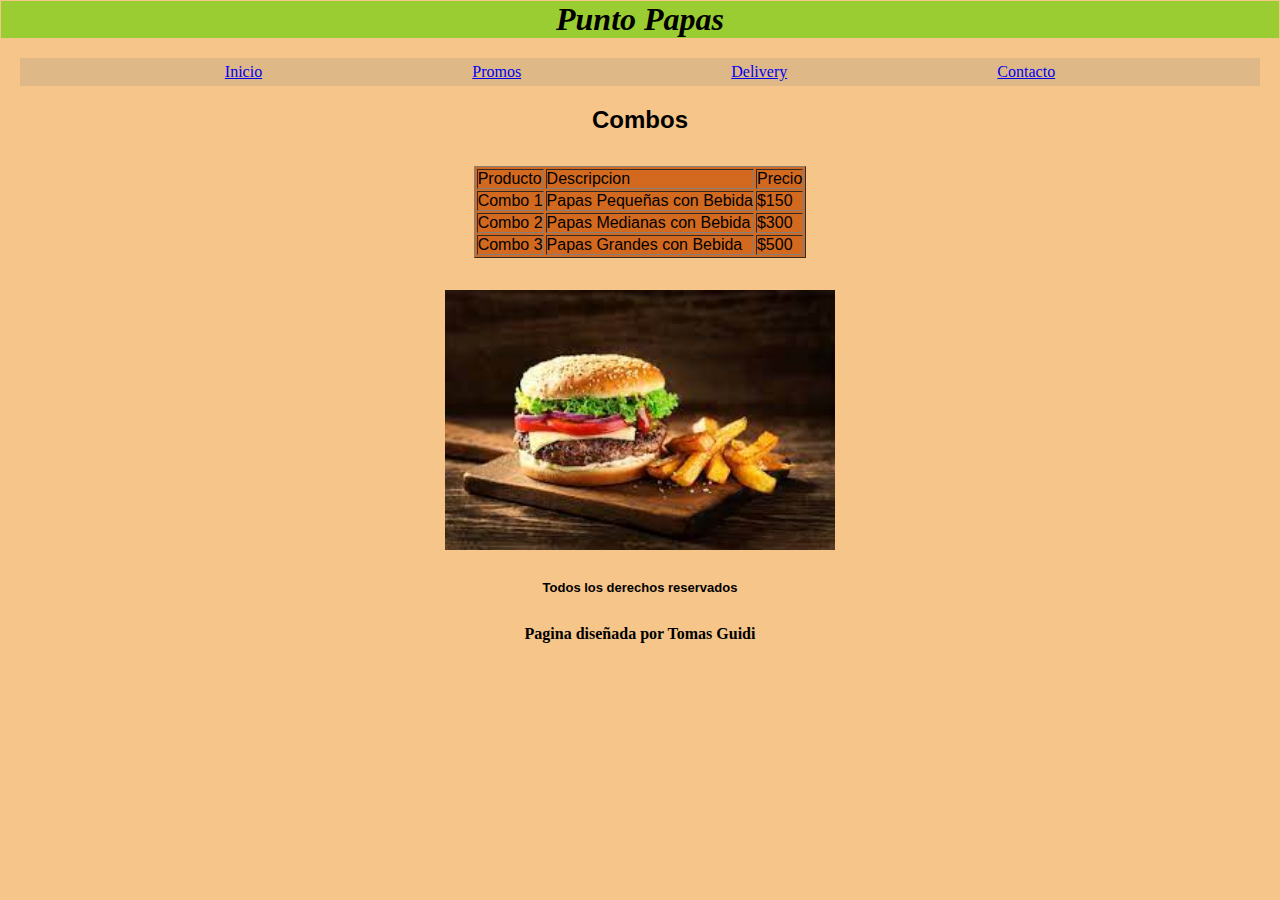
==== pages/combos.html @ 7e0d978f "subiendo archivos" ====
<!DOCTYPE html>
<html lang="en">

<head>
    <meta charset="UTF-8">
    <meta http-equiv="X-UA-Compatible" content="IE=edge">
    <meta name="viewport" content="width=device-width, initial-scale=1.0">

    <link rel="stylesheet" href="../css/style.css">
    <title>Combos</title>
</head>

<body>
    <header>
        <h1>
            Punto Papas
        </h1>
    </header>

    <nav>
        <ul>
            <li>
                <a href="../index.html">Inicio</a>
            </li>
            <li>
                <a href="promos.html">Promos</a>
            </li>
            <li>
                <a href="delivery.html">Delivery</a>
            </li>
            <li>
                <a href="contacto.html">Contacto</a>
            </li>
        </ul>
    </nav>
    <main class="mainCombos">
        <h2 class="h2Combos">
            Combos
        </h2>
        <div class="tableCombos">
        <table border="1" cellpadding="10">

            <tbody>
                <tr>
                    <td>
                        Producto
                    </td>
                    <td>
                        Descripcion
                    </td>
                    <td>
                        Precio
                    </td>

                </tr>
                <tr>
                    <td>
                        Combo 1
                    </td>
                    <td>
                        Papas Pequeñas con Bebida
                    </td>
                    <td>
                        $150
                    </td>
                </tr>
                <tr>
                    <td>Combo 2</td>
                    <td>Papas Medianas con Bebida</td>
                    <td>$300</td>
                <tr>
                    <td>Combo 3</td>
                    <td>Papas Grandes con Bebida</td>
                    <td>$500</td>
                </tr>
                </tr>
            </tbody>
        </table>
    </div>
    <div class="imgCombos">
        <img src="../image/hamburguesa.png" alt="">
    </div>
    </main>


    <footer>
        <h3>
            Todos los derechos reservados
        </h3>
        <h4>
            Pagina diseñada por Tomas Guidi
        </h4>
    </footer>

</body>

</html>
---- css/style.css ----
* {
    margin: 0;
    padding: 0;
    box-sizing: border-box;
}

h1 {
    margin: 0.9px;
    background-color: yellowgreen;
    font-family: Georgia, 'Times New Roman', Times, serif;
    font-style: italic;
    text-align: center;

}

body {
    background-color: rgb(246, 197, 137);
}

nav {

    margin: 20px;
    background-color: burlywood;
    position: sticky;
    top: 0;
    z-index: 1;
    text-align: end;
}

nav ul {
    display: flex;
    justify-content: space-evenly;
    list-style-type: none
}

nav ul li {
    margin: 0.5px;
    border-radius: 1rem;
    padding: 0.3rem;


}

h2 {
    text-align: start;
    margin: 20px;
    font-family: Arial, Helvetica, sans-serif
}

.mainIndex {
    padding: 1.5rem;
    display: grid;
    grid-template-areas: "h2Index"
                         "imgIndex"
                         "pIndex";
    justify-items: center;                     
}


.imgIndex {

    grid-area: imgIndex;
    margin: 2.5rem;
    justify-self: center;
    display: none;
   
}
.h2Index{
    grid-area: h2Index;
    text-align: center;
}

.pIndex {
    grid-area: pIndex;
    text-align: justify;
    font-family: Arial, Helvetica, sans-serif;
    font-size: medium;
    font-weight: 200;

}
.mainCombos{
    grid-template-areas: "h2Combos"
                         "tableCombos"; 
    justify-items:center;                                       
}
.tableCombos{
    grid-area:tableCombos;
    display: flex;
    justify-content: center;
    margin: 2rem;   
}
.h2Combos{
    grid-area: h2Combos;
    text-align: center;
}


h3 {
    margin: 30px;
    font-family: Arial, Helvetica, sans-serif;
    font-size: small;
    text-align: center;
}

h4 {
    text-align: center;
}

table {
    background-color: chocolate;
}

form {
    background-color: aqua;

}

label {
    font-family: Arial, Helvetica, sans-serif;
}

option {
    font-family: Arial, Helvetica, sans-serif;
}

legend {
    font-family: Arial, Helvetica, sans-serif;
}

td {
    font-family: Arial, Helvetica, sans-serif;
}

.insta {
    text-decoration: none;
    color: black;
    font-family: Arial, Helvetica, sans-serif;
    font-size: large;
    margin-left: 20px;
}

.manito {
    margin: 30px;
}
.imgCombos{
    display: none;
    height: 260px;
    justify-content: center;
    
}



@media screen and (min-width:600px) {
    
    .imgIndex{
        display: block;
    }
    .imgCombos{
        display: flex;
    }

}
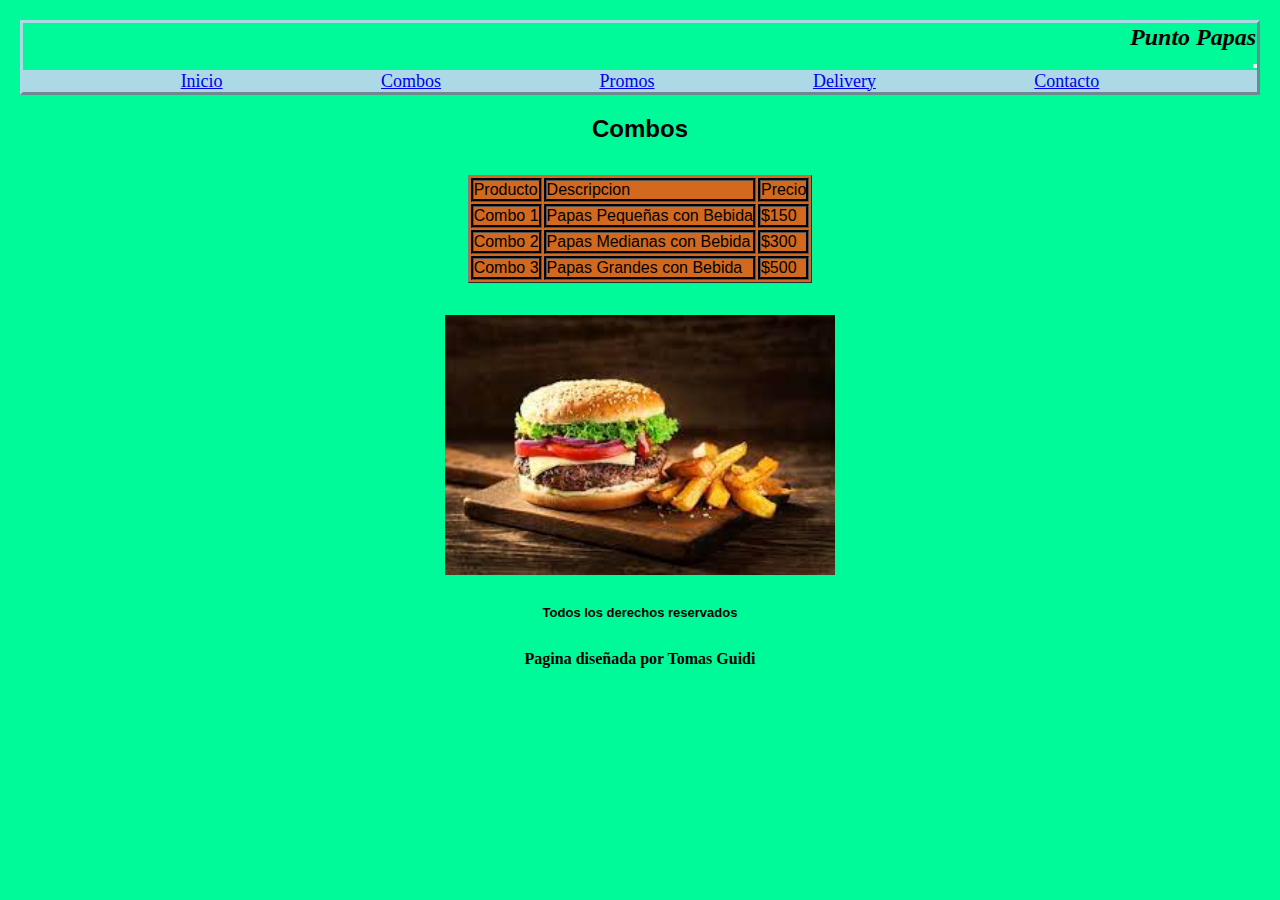
==== commit 0f020446: "subiendo archivos" ====
--- a/pages/combos.html
+++ b/pages/combos.html
@@ -6,80 +6,97 @@
     <meta http-equiv="X-UA-Compatible" content="IE=edge">
     <meta name="viewport" content="width=device-width, initial-scale=1.0">
 
+
+    <!--link de cssbt-->
+
+    <link href="https://cdn.jsdelivr.net/npm/bootstrap@5.2.0-beta1/dist/css/bootstrap.min.css" rel="stylesheet"
+        integrity="sha384-0evHe/X+R7YkIZDRvuzKMRqM+OrBnVFBL6DOitfPri4tjfHxaWutUpFmBp4vmVor" crossorigin="anonymous">
+
     <link rel="stylesheet" href="../css/style.css">
+
     <title>Combos</title>
+
 </head>
 
 <body>
     <header>
-        <h1>
-            Punto Papas
-        </h1>
+        <nav class="navbar navbar-expand-lg bg-light">
+            <div class="container-fluid">
+                <h1 class="navbar-brand" href="#">Punto Papas</h1>
+                <button class="navbar-toggler" type="button" data-bs-toggle="collapse" data-bs-target="#navbarNav"
+                    aria-controls="navbarNav" aria-expanded="false" aria-label="Toggle navigation">
+                    <span class="navbar-toggler-icon"></span>
+                </button>
+                <div class="collapse navbar-collapse" id="navbarNav">
+                    <ul class="navbar-nav">
+                        <li class="nav-item">
+                            <a class="nav-link active" aria-current="page" href="../index.html">Inicio</a>
+                        </li>
+                        <li class="nav-item">
+                            <a class="nav-link" href="combos.html">Combos</a>
+                        </li>
+                        <li class="nav-item">
+                            <a class="nav-link" href="promos.html">Promos</a>
+                        </li>
+                        <li class="nav-item">
+                            <a class="nav-link" href="delivery.html">Delivery</a>
+                        </li>
+                        <li class="nav-item">
+                            <a class="nav-link" href="contacto.html">Contacto</a>
+                        </li>
+                    </ul>
+                </div>
+            </div>
+        </nav>
     </header>
-
-    <nav>
-        <ul>
-            <li>
-                <a href="../index.html">Inicio</a>
-            </li>
-            <li>
-                <a href="promos.html">Promos</a>
-            </li>
-            <li>
-                <a href="delivery.html">Delivery</a>
-            </li>
-            <li>
-                <a href="contacto.html">Contacto</a>
-            </li>
-        </ul>
-    </nav>
     <main class="mainCombos">
         <h2 class="h2Combos">
             Combos
         </h2>
         <div class="tableCombos">
-        <table border="1" cellpadding="10">
+            <table border="1" cellpadding="10">
 
-            <tbody>
-                <tr>
-                    <td>
-                        Producto
-                    </td>
-                    <td>
-                        Descripcion
-                    </td>
-                    <td>
-                        Precio
-                    </td>
+                <tbody class="tablaCombos">
+                    
+                    <tr>
+                        <td>
+                            Producto
+                        </td>
+                        <td>
+                            Descripcion
+                        </td>
+                        <td>
+                            Precio
+                        </td>
 
-                </tr>
-                <tr>
-                    <td>
-                        Combo 1
-                    </td>
-                    <td>
-                        Papas Pequeñas con Bebida
-                    </td>
-                    <td>
-                        $150
-                    </td>
-                </tr>
-                <tr>
-                    <td>Combo 2</td>
-                    <td>Papas Medianas con Bebida</td>
-                    <td>$300</td>
-                <tr>
-                    <td>Combo 3</td>
-                    <td>Papas Grandes con Bebida</td>
-                    <td>$500</td>
-                </tr>
-                </tr>
-            </tbody>
-        </table>
-    </div>
-    <div class="imgCombos">
-        <img src="../image/hamburguesa.png" alt="">
-    </div>
+                    </tr>
+                    <tr>
+                        <td>
+                            Combo 1
+                        </td>
+                        <td>
+                            Papas Pequeñas con Bebida
+                        </td>
+                        <td>
+                            $150
+                        </td>
+                    </tr>
+                    <tr>
+                        <td>Combo 2</td>
+                        <td>Papas Medianas con Bebida</td>
+                        <td>$300</td>
+                    <tr>
+                        <td>Combo 3</td>
+                        <td>Papas Grandes con Bebida</td>
+                        <td>$500</td>
+                    </tr>
+                    </tr>
+                </tbody>
+            </table>
+        </div>
+        <div class="imgCombos">
+            <img class="animacionCombos" src="../image/hamburguesa.png" alt="imagen hamburguesa">
+        </div>
     </main>
 
 
@@ -92,6 +109,11 @@
         </h4>
     </footer>
 
+    <!--link de js bt-->
+    <script src="https://cdn.jsdelivr.net/npm/bootstrap@5.2.0-beta1/dist/js/bootstrap.bundle.min.js"
+        integrity="sha384-pprn3073KE6tl6bjs2QrFaJGz5/SUsLqktiwsUTF55Jfv3qYSDhgCecCxMW52nD2"
+        crossorigin="anonymous"></script>
+
 </body>
 
 </html>--- a/css/style.css
+++ b/css/style.css
@@ -4,43 +4,43 @@
     box-sizing: border-box;
 }
 
-h1 {
+h1 {   
     margin: 0.9px;
-    background-color: yellowgreen;
     font-family: Georgia, 'Times New Roman', Times, serif;
-    font-style: italic;
-    text-align: center;
-
+    font-style: italic;    
 }
 
 body {
-    background-color: rgb(246, 197, 137);
+    background-color:mediumspringgreen
 }
 
 nav {
-
     margin: 20px;
-    background-color: burlywood;
     position: sticky;
     top: 0;
     z-index: 1;
     text-align: end;
+    border: outset lightblue;
 }
 
 nav ul {
     display: flex;
     justify-content: space-evenly;
-    list-style-type: none
-}
-
-nav ul li {
+    list-style-type: none;
+    background-color: lightblue;
+}
+
+nav ul li { 
+    font-size: large;
     margin: 0.5px;
-    border-radius: 1rem;
-    padding: 0.3rem;
-
-
-}
-
+    padding: 0.3px;
+    text-align: center;
+       
+}
+.navbar-brand{
+    font-size: x-large;
+}
+ 
 h2 {
     text-align: start;
     margin: 20px;
@@ -51,9 +51,9 @@
     padding: 1.5rem;
     display: grid;
     grid-template-areas: "h2Index"
-                         "imgIndex"
-                         "pIndex";
-    justify-items: center;                     
+        "imgIndex"
+        "pIndex";
+    justify-items: center;
 }
 
 
@@ -63,9 +63,10 @@
     margin: 2.5rem;
     justify-self: center;
     display: none;
-   
-}
-.h2Index{
+
+}
+
+.h2Index {
     grid-area: h2Index;
     text-align: center;
 }
@@ -78,18 +79,29 @@
     font-weight: 200;
 
 }
-.mainCombos{
+
+.mainCombos {
     grid-template-areas: "h2Combos"
-                         "tableCombos"; 
-    justify-items:center;                                       
-}
-.tableCombos{
-    grid-area:tableCombos;
+        "tableCombos";
+    justify-items: center;
+}
+
+.tableCombos {
+    grid-area: tableCombos;
     display: flex;
     justify-content: center;
-    margin: 2rem;   
-}
-.h2Combos{
+    margin: 2rem;
+}
+
+
+
+tr td{
+    border: groove black;
+}
+
+
+
+.h2Combos {
     grid-area: h2Combos;
     text-align: center;
 }
@@ -142,25 +154,65 @@
 .manito {
     margin: 30px;
 }
-.imgCombos{
+
+.imgCombos {
     display: none;
     height: 260px;
     justify-content: center;
-    
+
 }
 
 
 
 @media screen and (min-width:600px) {
-    
-    .imgIndex{
+
+    .imgIndex {
         display: block;
     }
-    .imgCombos{
+
+    .imgCombos {
         display: flex;
     }
-
-}
-
-
-
+}
+
+li:hover {
+    transform: scale(1.1);
+}
+
+.animacionIndex {
+    animation-name: indexAnimacion;
+    animation-duration: 1.5s;
+    animation-iteration-count: infinite;
+    animation-timing-function: linear;
+}
+
+@keyframes indexAnimacion {
+    from {
+        transform: scale(1)
+    }
+
+    to {
+        transform: scale(1.1)
+    }
+}
+
+.animacionCombos {
+    animation-name: combosAnimacion;
+    animation-duration: 1.5s;
+    animation-iteration-count: infinite;
+    animation-timing-function: linear;
+}
+
+@keyframes combosAnimacion {
+    from {
+        transform: scale(1);
+    }
+
+    to {
+        transform: scale(1.1);
+    }
+}
+
+h1:hover {
+    transform: rotate(180deg);
+}